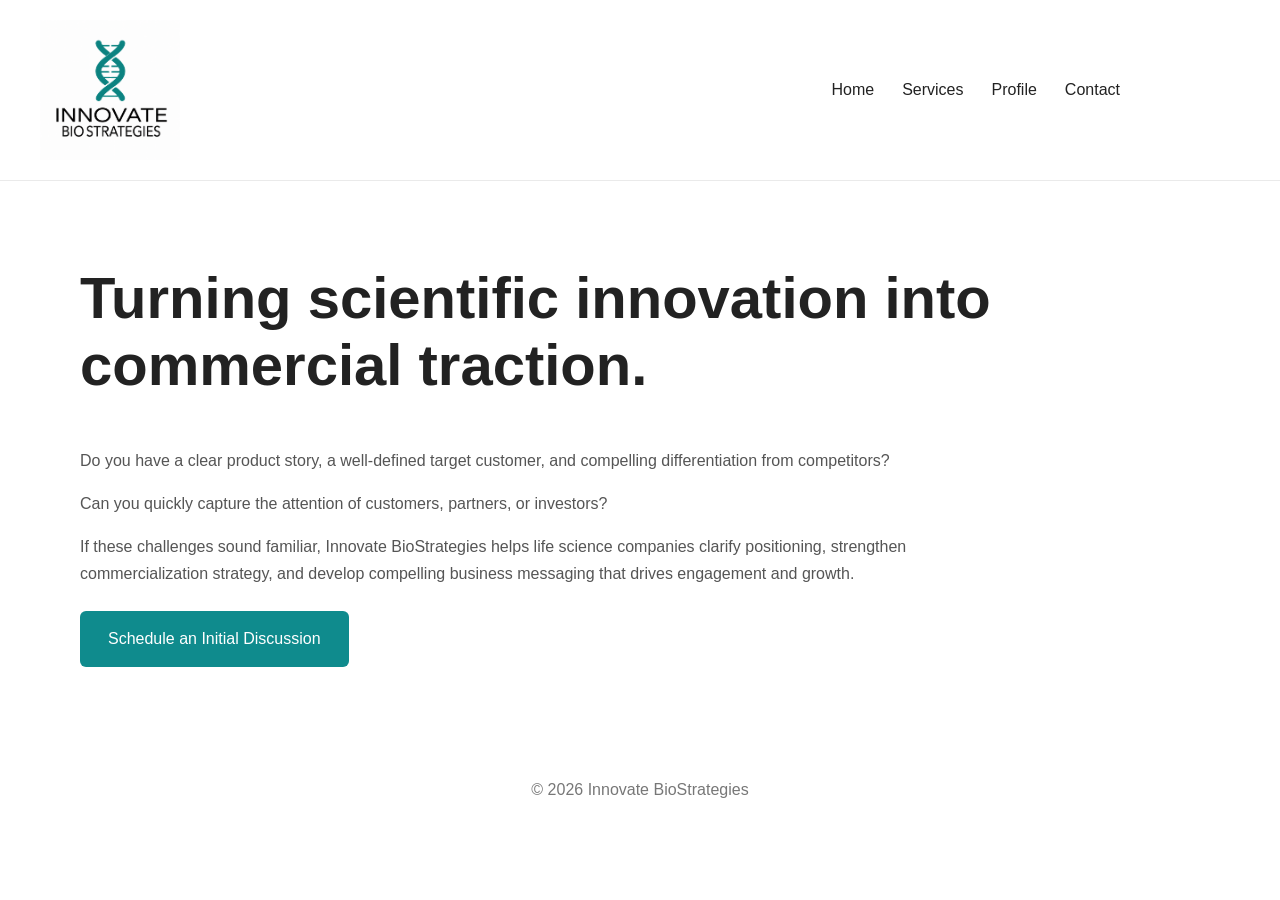
==== index.html @ e1c06dfa "Enhance SEO with title and meta description Updated the title and added a meta description for SEO." ====
<!DOCTYPE html>
<html lang="en">
<head>
  <meta charset="UTF-8" />
  <meta name="viewport" content="width=device-width, initial-scale=1.0" />
  <title>Innovate BioStrategies | Life Science Commercial Strategy Consulting</title>

<meta name="description" content="Innovate BioStrategies helps life science companies strengthen product positioning, commercialization strategy, market differentiation, and business messaging to improve commercial traction.">
  <link rel="stylesheet" href="style.css" />
   <link rel="icon" href="/favicon.ico" type="image/x-icon">
  <link rel="shortcut icon" href="/favicon.ico" type="image/x-icon">
</head>
<body>

  <header class="site-header">
    <a href="index.html" class="logo-wrap">
      <img src="logo.png" alt="Innovate BioStrategies logo" class="logo" />
    </a>

    <nav class="nav">
      <a href="index.html">Home</a>
      <a href="services.html">Services</a>
      <a href="profile.html">Profile</a>
      <a href="contact.html">Contact</a>
    </nav>
  </header>

  <main>
    <section class="hero">
      <h1><h1>Turning scientific innovation into commercial traction.</h1>

      <p class="hero-text">
        Do you have a clear product story, a well-defined target customer, and compelling differentiation from competitors? 
      </p>
      <p class="hero-text">
        Can you quickly capture the attention of customers, partners, or investors?
      </p>
      <p class="hero-text">
If these challenges sound familiar, Innovate BioStrategies helps life science companies clarify positioning, strengthen commercialization strategy, and develop compelling business messaging that drives engagement and growth.
      <a href="contact.html" class="button">Schedule an Initial Discussion</a>
    </section>
  </main>

  <footer>
    <p>© 2026 Innovate BioStrategies</p>
  </footer>

</body>
</html>
---- style.css ----
html {
  overflow-y: scroll;
}
body {
  margin: 0;
  font-family: Arial, Helvetica, sans-serif;
  color: #222;
  background: white;
}

/* Header */
.site-header {
  display: flex;
  align-items: center;
  max-width: 1200px;
  margin: 0 auto;
  padding: 20px 40px;
  background: white;
  border-bottom: 1px solid #eaeaea;
}

.logo {
  width: 140px;
  height: auto;
  display: block;
}

.nav {
  display: flex;
  gap: 28px;
  margin-left: auto;
  margin-right: 120px;
}

.nav a {
  text-decoration: none;
  color: #222;
  font-size: 16px;
  font-weight: 500;
  transition: color 0.2s ease;
}

.nav a:hover {
  color: #0f8b8d;
}

/* Main Layout */
.hero,
.section {
  max-width: 1200px;
  margin: 0 auto;
  padding: 36px 40px 12px 40px;
  box-sizing: border-box;
}

/* Labels */
.eyebrow {
  color: #0f8b8d;
  font-weight: 700;
  letter-spacing: 1.5px;
  text-transform: uppercase;
  font-size: 18px;
  margin-bottom: 18px;
}

/* Headlines */
.hero h1 {
  font-size: 58px;
  line-height: 1.15;
  font-weight: 700;
  max-width: 1000px;
  margin-top: 0;
}

h2 {
  font-size: 38px;
  line-height: 1.3;
  font-weight: 600;
  margin-bottom: 24px;
}

/* Paragraphs */
.hero-text,
.section p,
.service-list,
.contact-form {
  max-width: 900px;
}

.hero-text {
  font-size: 16px;
  line-height: 1.7;
  color: #555;
}

/* Buttons */
.button {
  display: inline-block;
  margin-top: 24px;
  padding: 14px 28px;
  background: #0f8b8d;
  color: white;
  text-decoration: none;
  border-radius: 6px;
  transition: background 0.2s ease;
}

.button:hover {
  background: #0b6f70;
}

/* Highlight Boxes */
.highlight {
  background: #f8f9fa;
  border-radius: 10px;
  margin: 20px auto 40px auto;
  padding: 40px;
  max-width: 1000px;
  box-sizing: border-box;
}

/* Service Lists */
.service-list {
  line-height: 2;
  font-size: 18px;
  color: #444;
  padding-left: 20px;
}

/* Contact Form */
.contact-form {
  display: flex;
  flex-direction: column;
  gap: 16px;
  margin-top: 30px;
}

.contact-form label {
  font-weight: 600;
  color: #222;
}

.contact-form input,
.contact-form textarea {
  padding: 14px;
  font-size: 16px;
  border: 1px solid #dcdcdc;
  border-radius: 6px;
  font-family: inherit;
  box-sizing: border-box;
  width: 100%;
}

.contact-form textarea {
  resize: vertical;
  min-height: 140px;
}

/* Profile Layout */
.profile-layout {
  display: grid;
  grid-template-columns: 260px minmax(0, 1fr);
  gap: 50px;
  align-items: flex-start;
  max-width: 1000px;
}

.profile-photo img {
  width: 260px;
  border-radius: 10px;
  display: block;
}

.profile-content {
  max-width: 650px;
}

.profile-content a {
  color: #0f8b8d;
  text-decoration: none;
  font-weight: 600;
}

.profile-content a:hover {
  text-decoration: underline;
}

/* Footer */
footer {
  padding: 30px;
  text-align: center;
  color: #777;
  margin-top: 40px;
}
.section + .section {
  padding-top: 18px;
}

.hero + .section {
  padding-top: 20px;
}
/* Mobile */
/* Mobile */
@media (max-width: 900px) {
  .site-header {
    flex-direction: column;
    padding: 12px 24px 18px 24px;
    gap: 14px;
  }

  .logo {
    width: 150px;
  }

  .nav {
    margin: 0;
    gap: 24px;
    row-gap: 12px;
    flex-wrap: wrap;
    justify-content: center;
  }

  .hero,
  .section,
  .highlight {
    padding: 32px 24px 8px 24px;
  }

  .hero + .section,
  .section + .section {
    padding-top: 14px;
  }

  .profile-layout {
    grid-template-columns: 1fr;
  }

  .profile-photo img {
    width: 220px;
  }

  .hero h1 {
    font-size: 44px;
    line-height: 1.12;
  }

  .hero-text {
    font-size: 18px;
    line-height: 1.7;
  }

  h2 {
    font-size: 34px;
  }
}
}
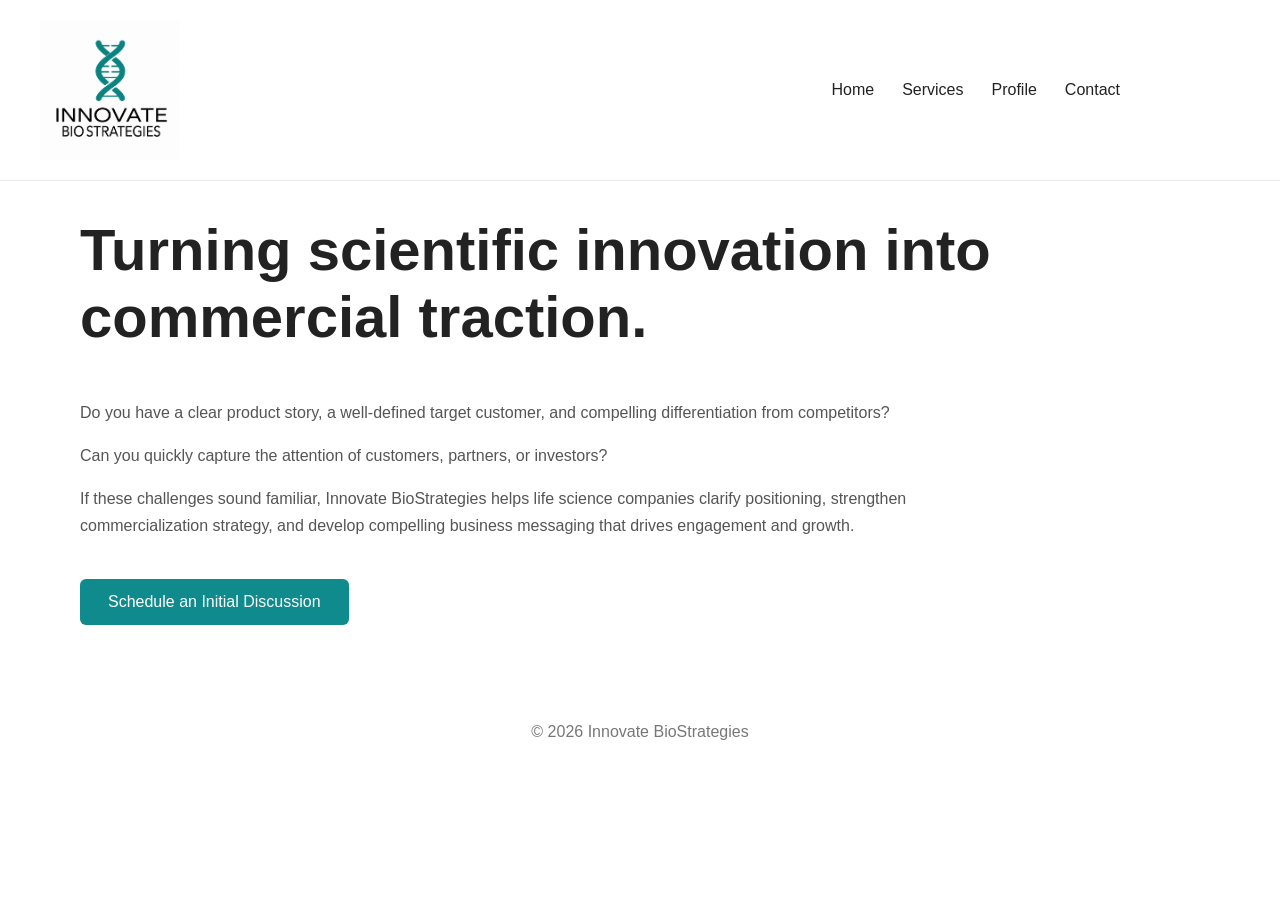
==== commit 2efd04a2: "Refactor meta tags and improve HTML structure" ====
--- a/index.html
+++ b/index.html
@@ -3,15 +3,23 @@
 <head>
   <meta charset="UTF-8" />
   <meta name="viewport" content="width=device-width, initial-scale=1.0" />
+
   <title>Innovate BioStrategies | Life Science Commercial Strategy Consulting</title>
+  <meta name="description" content="Innovate BioStrategies helps life science companies strengthen product positioning, commercialization strategy, market differentiation, and business messaging to improve commercial traction.">
 
-<meta name="description" content="Innovate BioStrategies helps life science companies strengthen product positioning, commercialization strategy, market differentiation, and business messaging to improve commercial traction.">
+  <meta property="og:title" content="Innovate BioStrategies">
+  <meta property="og:description" content="Turning scientific innovation into commercial traction.">
+  <meta property="og:type" content="website">
+  <meta property="og:url" content="https://www.i-biostrategies.com/">
+  <meta property="og:image" content="https://www.i-biostrategies.com/logo.png">
+
+  <link rel="canonical" href="https://www.i-biostrategies.com/">
   <link rel="stylesheet" href="style.css" />
-   <link rel="icon" href="/favicon.ico" type="image/x-icon">
+  <link rel="icon" href="/favicon.ico" type="image/x-icon">
   <link rel="shortcut icon" href="/favicon.ico" type="image/x-icon">
 </head>
+
 <body>
-
   <header class="site-header">
     <a href="index.html" class="logo-wrap">
       <img src="logo.png" alt="Innovate BioStrategies logo" class="logo" />
@@ -27,16 +35,20 @@
 
   <main>
     <section class="hero">
-      <h1><h1>Turning scientific innovation into commercial traction.</h1>
+      <h1>Turning scientific innovation into commercial traction.</h1>
 
       <p class="hero-text">
-        Do you have a clear product story, a well-defined target customer, and compelling differentiation from competitors? 
+        Do you have a clear product story, a well-defined target customer, and compelling differentiation from competitors?
       </p>
+
       <p class="hero-text">
         Can you quickly capture the attention of customers, partners, or investors?
       </p>
+
       <p class="hero-text">
-If these challenges sound familiar, Innovate BioStrategies helps life science companies clarify positioning, strengthen commercialization strategy, and develop compelling business messaging that drives engagement and growth.
+        If these challenges sound familiar, Innovate BioStrategies helps life science companies clarify positioning, strengthen commercialization strategy, and develop compelling business messaging that drives engagement and growth.
+      </p>
+
       <a href="contact.html" class="button">Schedule an Initial Discussion</a>
     </section>
   </main>
@@ -44,6 +56,5 @@
   <footer>
     <p>© 2026 Innovate BioStrategies</p>
   </footer>
-
 </body>
 </html>
